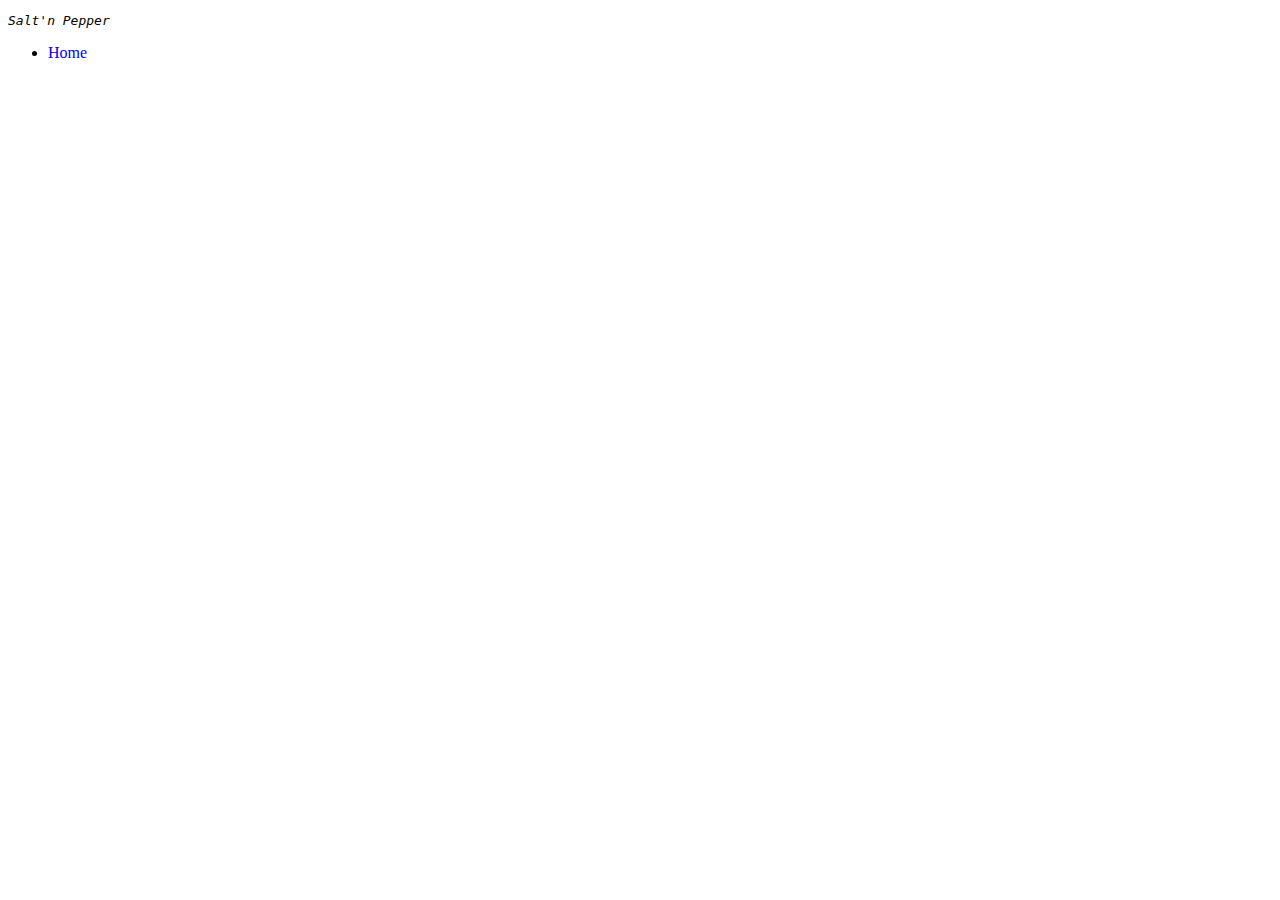
==== new.html @ 84366be2 "css text" ====
<!DOCTYPE html>
<html lang="en">

<head>
    <meta charset="UTF-8">
    <meta name="viewport" content="width=device-width, initial-scale=1.0">
    <title>Document</title>
    <link rel="stylesheet" href="./Css-class-1/style.css">
    <link rel="preconnect" href="https://fonts.googleapis.com">
    <link rel="preconnect" href="https://fonts.gstatic.com" crossorigin>
    <link href="https://fonts.googleapis.com/css2?family=Pacifico&display=swap" rel="stylesheet">
    <!-- <style>
        h1{
            color:aqua;
            background-color: black;
            text-align: center;
        }
    </style> -->
</head>

<body>
    <!-- Inline Css -->
    <!-- <h1>Inline Css</h1>
    <h1>Css Class # 1</h1> -->

    <!-- Internal -->
    <!-- <h1>Internal / Inpage Css</h1> -->


    <!-- <h1>Moeed Qadri</h1> -->
    <!-- 
    <div id="container">
        <div class="child">
            
        </div>
    </div> -->


    <!-- <h1>Adjecent Selector</h1>
<p>Lorem ipsum dolor sit amet.</p>
<p>Lorem ipsum dolor sit amet.</p>
<p>Lorem ipsum dolor sit amet.</p> -->

    <!-- <div class="heading">
<h1>Css Class # 2</h1>
</div> -->

    <!-- 
<div id="abc"></div>
<div id="xyz"></div> -->

    <!-- ******************Text Chapter 12***************** -->

    <p>Salt'n Pepper </p>
</body>
<ul>
    <li><a href="#">Home</a></li>
</ul>
</html>
---- Css-class-1/style.css ----
@font-face {
    font-family:myFont;
    src: url(../Pacifico/Pacifico-Regular.ttf);
}
@font-face {
    font-family:myFont1 ;
    src: url(../futurak.ttf);
}



/* *{
    background-color: aqua;
 
} */
/* #container{
    background-color: red;
    width: 400px;
    height: 400px;
    border: 2px solid red;
}
.child{
    background-color: yellow;
    width: 400px;
    height: 400px;
    border: 2px solid red;
} */

/* Child Selector */
/* h1~p{
    background-color: black;
    color: red;
} */
/* h1{
    color: rgb(5, 41, 92);
    color: #484eb5;
    background-color: black;
} */

/* h1{
    color: red !important;
    background-color: black !important;
}
h1{
    color:greenyellow;
    background-color:red;
} */

/* #abc{
    width: 100px;
    height: 100px;
    background-color: rgb(225, 20, 163);
}
#xyz{
    width: 100px;
    height: 100px;
    background-color: rgba(10, 21, 177, 0.5);
    margin:-40px 0px 0px 40px;
        /* Top Right bottom  left  
    }    */

p{
    /* font-size:30px;
    font-family:'Gill Sans', 'Gill Sans MT', Calibri, 'Trebuchet MS', sans-serif;
    font-weight:bold;
    font-stretch:semi-expanded; */
/*     
        font-family: "Pacifico", cursive;
        font-weight: 400; */
      
        /* font-size: 50px;       */
        font-style: italic;
        font-stretch: expanded;
        font-family:monospace ;
        text-transform:capitalize;
        text-decoration:none;


}

ul a {
    text-decoration: none;
}
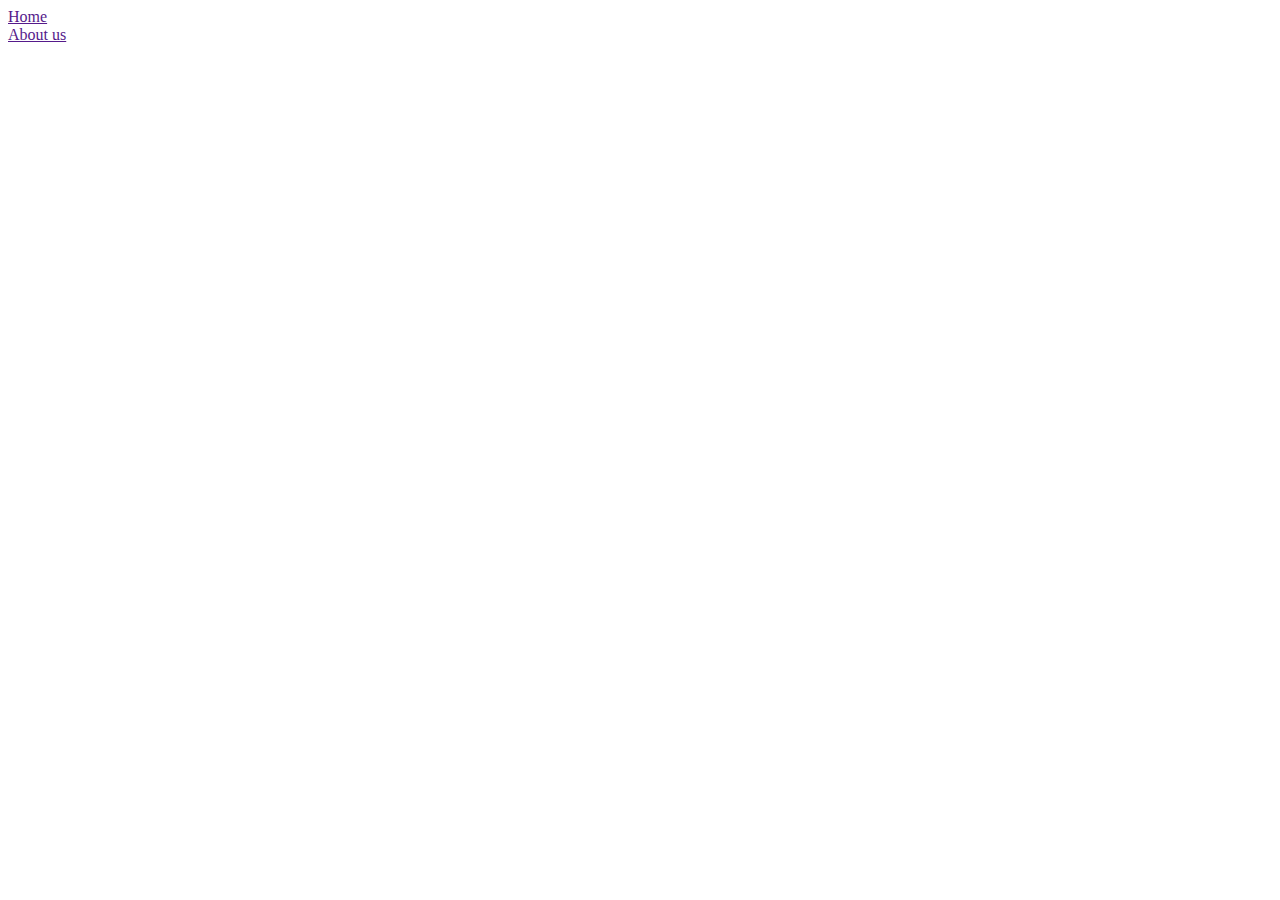
==== commit 81ae996e: "css class 4 update" ====
--- a/new.html
+++ b/new.html
@@ -50,10 +50,49 @@
 <div id="xyz"></div> -->
 
     <!-- ******************Text Chapter 12***************** -->
-
+<!-- 
     <p>Salt'n Pepper </p>
 </body>
 <ul>
+    <li><a href="#">Home</a></li> -->
+    <!-- <div class="para">
+    <p>Lorem ipsum dolor sit amet consectetur adipisicing elit. Necessitatibus aliquid iusto vitae odio? Doloremque iure vero reprehenderit, itaque, consequuntur id inventore aspernatur atque nemo iste, nulla voluptates sequi! Neque, aspernatur quisquam voluptatibus adipisci rem nulla! Illum, labore! Inventore, et magni.</p>
+    <p>Lorem ipsum dolor sit amet consectetur adipisicing elit. Necessitatibus aliquid iusto vitae odio? Doloremque iure vero reprehenderit, itaque, consequuntur id inventore aspernatur atque nemo iste, nulla voluptates sequi! Neque, aspernatur quisquam voluptatibus adipisci rem nulla! Illum, labore! Inventore, et magni.</p> -->
+    <!-- <div> -->
+    <!-- <img src="https://static.wixstatic.com/media/35d9ec_ec03ea208bca46509114631bae5fd6ba~mv2.jpeg/v1/fill/w_1000,h_692,al_c,q_85/35d9ec_ec03ea208bca46509114631bae5fd6ba~mv2.jpeg" alt="">Imag 1<br>
+    <img src="https://static.wixstatic.com/media/35d9ec_ec03ea208bca46509114631bae5fd6ba~mv2.jpeg/v1/fill/w_1000,h_692,al_c,q_85/35d9ec_ec03ea208bca46509114631bae5fd6ba~mv2.jpeg" alt="">Image 2<br>
+    <img src="https://static.wixstatic.com/media/35d9ec_ec03ea208bca46509114631bae5fd6ba~mv2.jpeg/v1/fill/w_1000,h_692,al_c,q_85/35d9ec_ec03ea208bca46509114631bae5fd6ba~mv2.jpeg" alt="">Image 3 -->
+        <!-- <p>Lorem ipsum dolor sit amet, consectetur adipisicing elit. Laboriosam, provident adipisci! Dicta tenetur incidunt fugiat autem modi nulla accusantium! Doloremque!</p>
+        <p>Lorem ipsum dolor sit amet consectetur, adipisicing elit. Numquam, dicta?</p>
+        <p>Lorem ipsum dolor sit amet consectetur adipisicing elit. Ratione, ipsum?</p>
+
+
+</div>
+</div> -->
+<!-- </ul> -->
+
+
+<!-- <a href="https://www.instagram.com" target="_blank">instagram</a> -->
+
+<!-- <input type="text"><button>Submit</button> -->
+
+<!-- <div id="box1">
+    <p>Lorem ipsum dolor sit amet consectetur adipisicing elit. Unde a eveniet sit nam, provident dolores neque ut suscipit! Ducimus, enim? Lorem ipsum dolor sit amet consectetur adipisicing elit. Distinctio, tempora. Ut possimus minima vero vitae sequi. Lorem ipsum dolor, sit amet consectetur adipisicing elit. Neque soluta voluptates recusandae doloremque autem tempore dolorum, eaque vel minima enim!</p>
+</div> -->
+<!-- <div class="box1"> -->
+<!--     
+</div>
+<div class="box2">Lorem ipsum dolor sit amet consectetur adipisicing elit. Nulla rerum incidunt minus quo? Mollitia quis cumque excepturi laborum, nulla ipsa!</div>
+    
+</div> -->
+
+<!-- <ul>
     <li><a href="#">Home</a></li>
-</ul>
-</html>+    <li><a href="#">About us</a></li>
+    <li><a href="#">Gallery</a></li>
+    <li><a href="#">FAQ</a></li>
+    <li><a href="#">Blog</a></li>
+</ul> -->
+
+<a href="">Home</a>
+<a href="">About us</a>--- a/Css-class-1/style.css
+++ b/Css-class-1/style.css
@@ -59,7 +59,7 @@
         /* Top Right bottom  left  
     }    */
 
-p{
+/* p{ */
     /* font-size:30px;
     font-family:'Gill Sans', 'Gill Sans MT', Calibri, 'Trebuchet MS', sans-serif;
     font-weight:bold;
@@ -69,7 +69,7 @@
         font-weight: 400; */
       
         /* font-size: 50px;       */
-        font-style: italic;
+        /* font-style: italic;
         font-stretch: expanded;
         font-family:monospace ;
         text-transform:capitalize;
@@ -80,7 +80,117 @@
 
 ul a {
     text-decoration: none;
+} */
+    
+/* .para{ */
+    /* line-height: 20px;
+    word-spacing: 10px;
+    letter-spacing: 3px; */
+    /* text-align: justify; */
+/* } */
+
+/* img{
+    width: 100px;
+
 }
-    
+
+div img{
+    vertical-align:tex-top; */
+/* } */
+/* p{
+text-indent: 100px;
+} */
+
+/* div{
+    text-shadow: 0px 2px 2px black;
+               /* 1) left to right 
+               2) top to bottom
+               3) Blurness
+               /* 4) Color */
+/* } */
+/* 
 
 
+Pesudo Class / Elemetns             
+a:link{
+    color: red ;
+}
+
+a:visited{
+    color: greenyellow !important;
+} */
+
+/* button{
+    color: red;
+    background-color: black;
+}
+button:hover{
+    color: black;
+    background-color: red;
+}
+button:active{
+    background-color: blue;
+    color: #ffff;
+}
+input:focus{
+   color: red;
+} */
+/*  */
+/* .box1{ */
+    /* width: 200px; */
+    /* height: 200px; */
+    /* border-width: 2px;
+    border-style: dashed;
+    border-color: red; */
+    /* border: 10px dashed red;  /*shorthand */
+    /* border: 2px solid black; */
+    /* overflow: scroll; */
+    /* min-height: 200px;
+    max-height: 400px; */
+    /* overflow: scroll; */
+
+/* } */
+
+/* 
+.box1{
+    background-color: yellow;
+    width: 200px;
+    height: 200px;
+    border: 2px solid red; */
+    /* margin-bottom: 100px/; */
+/* } */
+
+/* .box2{ */
+    /* background-color:blue;
+    color: #ffff;
+    width: 200px;
+    height: 200px;
+    border: 2px solid red; */
+    /* margin-top: 20px;
+    margin-left: 50px; */
+    /* margin:140px; */
+    /* padding-left: 10px;
+    padding-top: 10px;
+    padding-right: 20px; */
+    /* padding: 20px 10px; */
+/* }
+
+button{
+    background-color: black;
+    color: red;
+    padding: 5px 20px;
+} */
+
+/* ul li{
+    display: inline-block;
+    margin-top: 20px;
+
+} */
+
+p{
+    display: inline;
+}
+
+a{
+    display: block;
+}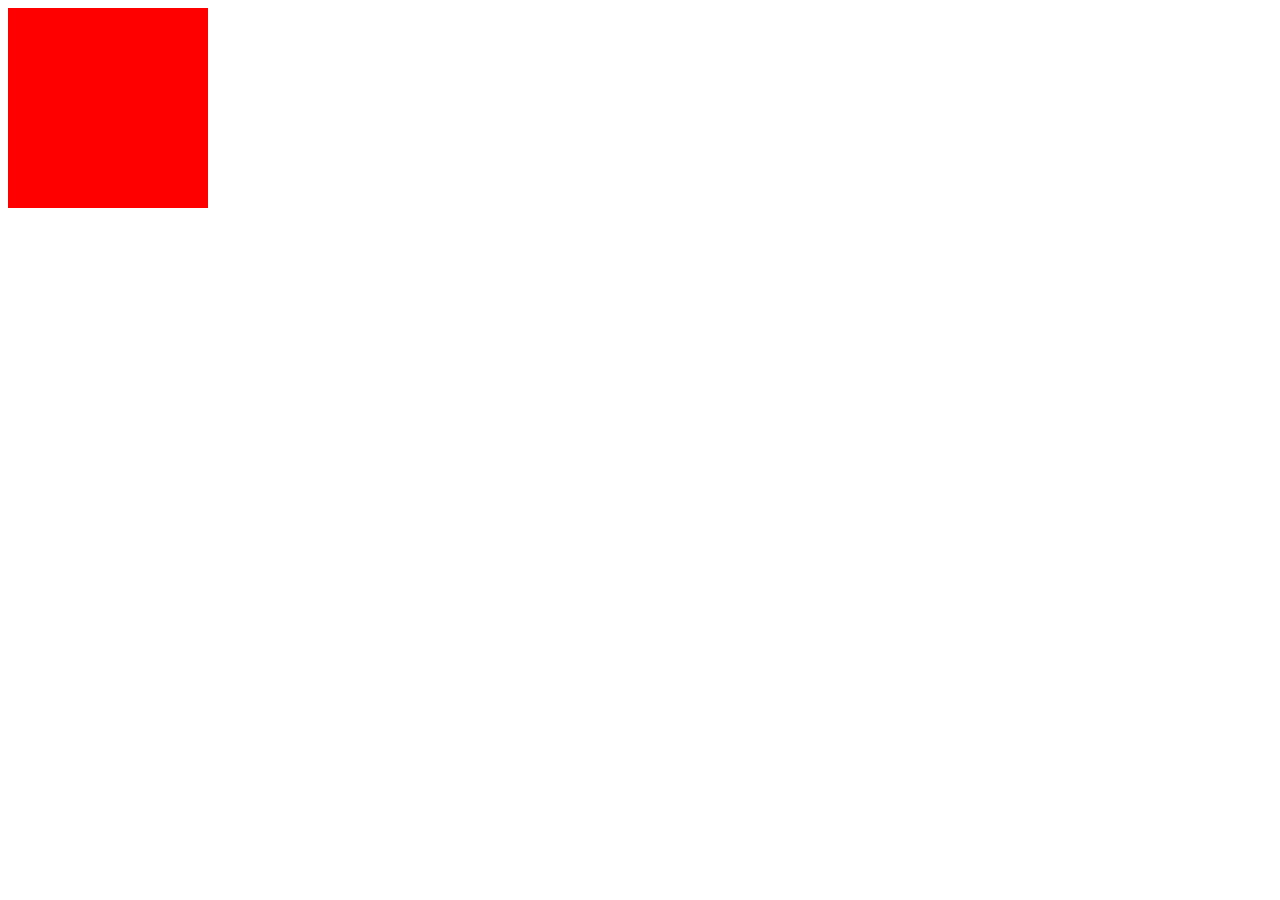
==== commit 07574f96: "completed css" ====
--- a/new.html
+++ b/new.html
@@ -52,7 +52,7 @@
     <!-- ******************Text Chapter 12***************** -->
 <!-- 
     <p>Salt'n Pepper </p>
-</body>
+
 <ul>
     <li><a href="#">Home</a></li> -->
     <!-- <div class="para">
@@ -93,6 +93,211 @@
     <li><a href="#">FAQ</a></li>
     <li><a href="#">Blog</a></li>
 </ul> -->
-
+<!-- 
 <a href="">Home</a>
-<a href="">About us</a>+<a href="">About u</a>s -->
+
+<!-- <div class="shadow">
+<ul>
+    <li>Mangi</li>
+    <li class="grapes">Grapes</li>
+    <li>Apple</li>
+</ul>
+ -->
+<!-- <ul>
+    <li>Lorem ipsum dolor sit, amet consectetur adipisicing elit.</li>
+    <li>Lorem ipsum dolor sit, amet consectetur adipisicing elit. </li>
+    <li>Lorem ipsum dolor sit, amet consectetur adipisicing elit. Modi asperiores eum soluta ipsam possimus ipsa minus ut dignissimos, blanditiis voluptates! Minima ex autem aliquid obcaecati quidem eos itaque numquam sit, enim, a maxime sapiente officia? Quo dicta quae quod fuga.</li>
+    <li>Lorem ipsum dolor sit, amet consectetur adipisicing elit. Modi asperiores eum soluta ipsam possimus ipsa minus ut dignissimos, blanditiis voluptates! Minima ex autem aliquid obcaecati quidem eos itaque numquam sit, enim, a maxime sapiente officia? Quo dicta quae quod fuga.</li>
+
+    
+</ul>
+<table>
+    <tr>
+        <th>Name</th>
+        <th></th>
+        <th>Father Name</th>
+    </tr>
+    <tr>
+        <td>Moeed</td>
+        <td></td>
+        <td>xyz</td>
+    </tr>
+    <tr>
+        <td>ali</td>
+        <td></td>
+        <td>xyz</td>
+    </tr>
+</table> -->
+
+<!-- <form action="">
+    <fieldset>
+        <legend>Personal Information</legend>
+    <div class="example">
+    Name :
+    <i class="fa-solid fa-user"></i><input type="text">
+</div>
+</fieldset>
+</form> -->
+
+<!-- <form action="">
+    User Name : 
+    <i class="fa-solid fa-user"></i><input type="text">
+</form> -->
+<!-- 
+<div class="position">
+<p>Lorem ipsum dolor sit amet consectetur adipisicing elit. Magni ea nisi, eaque corporis modi suscipit quis reprehenderit optio! Possimus, reprehenderit, assumenda tempora ut rerum laudantium at praesentium minus cumque velit tempore suscipit rem aliquid voluptatibus sapiente repudiandae pariatur dolores? Vero consectetur perferendis tempora fugit laboriosam qui cumque non, enim nihil!</p>
+<div id="box">
+
+</div>
+<p>Lorem ipsum dolor, sit amet consectetur adipisicing elit. Libero voluptatibus blanditiis officia dolorem quidem eligendi iure praesentium. Et exercitationem distinctio error recusandae voluptates reprehenderit inventore placeat eaque, hic perferendis quae iusto quis ab eius quasi modi odio veniam consequatur quia!</p>
+<p>Lorem ipsum dolor, sit amet consectetur adipisicing elit. Libero voluptatibus blanditiis officia dolorem quidem eligendi iure praesentium. Et exercitationem distinctio error recusandae voluptates reprehenderit inventore placeat eaque, hic perferendis quae iusto quis ab eius quasi modi odio veniam consequatur quia!</p>
+<p>Lorem ipsum dolor, sit amet consectetur adipisicing elit. Libero voluptatibus blanditiis officia dolorem quidem eligendi iure praesentium. Et exercitationem distinctio error recusandae voluptates reprehenderit inventore placeat eaque, hic perferendis quae iusto quis ab eius quasi modi odio veniam consequatur quia!</p>
+<p>Lorem ipsum dolor, sit amet consectetur adipisicing elit. Libero voluptatibus blanditiis officia dolorem quidem eligendi iure praesentium. Et exercitationem distinctio error recusandae voluptates reprehenderit inventore placeat eaque, hic perferendis quae iusto quis ab eius quasi modi odio veniam consequatur quia!</p>
+<p>Lorem ipsum dolor, sit amet consectetur adipisicing elit. Libero voluptatibus blanditiis officia dolorem quidem eligendi iure praesentium. Et exercitationem distinctio error recusandae voluptates reprehenderit inventore placeat eaque, hic perferendis quae iusto quis ab eius quasi modi odio veniam consequatur quia!</p>
+<p>Lorem ipsum dolor, sit amet consectetur adipisicing elit. Libero voluptatibus blanditiis officia dolorem quidem eligendi iure praesentium. Et exercitationem distinctio error recusandae voluptates reprehenderit inventore placeat eaque, hic perferendis quae iusto quis ab eius quasi modi odio veniam consequatur quia!</p>
+<p>Lorem ipsum dolor, sit amet consectetur adipisicing elit. Libero voluptatibus blanditiis officia dolorem quidem eligendi iure praesentium. Et exercitationem distinctio error recusandae voluptates reprehenderit inventore placeat eaque, hic perferendis quae iusto quis ab eius quasi modi odio veniam consequatur quia!</p>
+
+<p>Lorem ipsum dolor, sit amet consectetur adipisicing elit. Libero voluptatibus blanditiis officia dolorem quidem eligendi iure praesentium. Et exercitationem distinctio error recusandae voluptates reprehenderit inventore placeat eaque, hic perferendis quae iusto quis ab eius quasi modi odio veniam consequatur quia!</p>
+</div> -->
+
+
+<!-- <p id="one">Lorem ipsum dolor sit amet consectetur adipisicing elit. Ducimus, non. Quae vero sunt, pariatur inventore dicta aliquid impedit eos sint veritatis optio placeat at quam et suscipit facere reprehenderit unde eveniet nostrum eum voluptate repudiandae voluptatibus incidunt sit consequuntur. Quaerat! Lorem ipsum dolor sit amet consectetur adipisicing elit. Doloribus harum nisi vitae sint! Provident pariatur reprehenderit accusamus debitis culpa id. Lorem ipsum dolor sit amet consectetur adipisicing elit. Modi magni iure qui quisquam ducimus tenetur voluptatem placeat quia, quidem ad!</p>
+<p id="two">Lorem ipsum dolor sit amet, consectetur adipisicing elit. Ipsam itaque quasi alias pariatur similique aspernatur doloribus tempore molestias nulla, error corrupti, hic rem quod dolor. At, inventore quos numquam eius culpa neque quidem deserunt tenetur eaque impedit asperiores laboriosam excepturi. Lorem ipsum dolor sit amet consectetur, adipisicing elit. Commodi rem expedita ea labore delectus. Repellat veritatis eveniet animi ab quas. Lorem ipsum dolor sit amet consectetur adipisicing elit. Facilis, sint natus fugiat sit neque in, doloribus qui distinctio labore quos tempore placeat voluptatem, perferendis repellendus a deserunt incidunt ex rem!</p>
+<p id="three">Lorem ipsum dolor sit, amet consectetur adipisicing elit. Eum dolores voluptatum enim quos hic quas neque explicabo! Animi soluta nesciunt illo a. Vitae incidunt sequi aut a. Cupiditate necessitatibus sunt ad modi cumque hic reprehenderit voluptate ab, dignissimos nemo dolorem!</p>
+
+
+<div class="background">
+<h1>Welcome to our Website</h1>
+
+</div>
+<p>Lorem ipsum, dolor sit amet consectetur adipisicing elit. Consequuntur sequi excepturi officia, id impedit quasi voluptatem deserunt nemo iure necessitatibus, quos, nobis voluptatum aliquid quia. Architecto libero dignissimos vel eveniet voluptatum obcaecati porro ut vero, deserunt natus aliquid fugiat impedit nemo quae ab quas voluptates necessitatibus sunt sequi qui alias.</p>
+<p>Lorem ipsum, dolor sit amet consectetur adipisicing elit. Consequuntur sequi excepturi officia, id impedit quasi voluptatem deserunt nemo iure necessitatibus, quos, nobis voluptatum aliquid quia. Architecto libero dignissimos vel eveniet voluptatum obcaecati porro ut vero, deserunt natus aliquid fugiat impedit nemo quae ab quas voluptates necessitatibus sunt sequi qui alias.</p>
+<p>Lorem ipsum, dolor sit amet consectetur adipisicing elit. Consequuntur sequi excepturi officia, id impedit quasi voluptatem deserunt nemo iure necessitatibus, quos, nobis voluptatum aliquid quia. Architecto libero dignissimos vel eveniet voluptatum obcaecati porro ut vero, deserunt natus aliquid fugiat impedit nemo quae ab quas voluptates necessitatibus sunt sequi qui alias.</p>
+<p>Lorem ipsum, dolor sit amet consectetur adipisicing elit. Consequuntur sequi excepturi officia, id impedit quasi voluptatem deserunt nemo iure necessitatibus, quos, nobis voluptatum aliquid quia. Architecto libero dignissimos vel eveniet voluptatum obcaecati porro ut vero, deserunt natus aliquid fugiat impedit nemo quae ab quas voluptates necessitatibus sunt sequi qui alias.</p>
+<p>Lorem ipsum, dolor sit amet consectetur adipisicing elit. Consequuntur sequi excepturi officia, id impedit quasi voluptatem deserunt nemo iure necessitatibus, quos, nobis voluptatum aliquid quia. Architecto libero dignissimos vel eveniet voluptatum obcaecati porro ut vero, deserunt natus aliquid fugiat impedit nemo quae ab quas voluptates necessitatibus sunt sequi qui alias.</p>
+<p>Lorem ipsum, dolor sit amet consectetur adipisicing elit. Consequuntur sequi excepturi officia, id impedit quasi voluptatem deserunt nemo iure necessitatibus, quos, nobis voluptatum aliquid quia. Architecto libero dignissimos vel eveniet voluptatum obcaecati porro ut vero, deserunt natus aliquid fugiat impedit nemo quae ab quas voluptates necessitatibus sunt sequi qui alias.</p>
+<p>Lorem ipsum, dolor sit amet consectetur adipisicing elit. Consequuntur sequi excepturi officia, id impedit quasi voluptatem deserunt nemo iure necessitatibus, quos, nobis voluptatum aliquid quia. Architecto libero dignissimos vel eveniet voluptatum obcaecati porro ut vero, deserunt natus aliquid fugiat impedit nemo quae ab quas voluptates necessitatibus sunt sequi qui alias.</p> -->
+
+<!-- <div class="container">
+    <div class="logo">
+    <img src="./assets/logo.png" alt="">
+</div>
+
+<ul>
+    <li>Home</li>
+    <li>About us</li>
+    <li>Gallery</li>
+    <li>FAQ</li>
+
+</ul>
+<div class="btn">
+<button>Login</button>
+<button>Sign up</button>
+</div>
+</div>
+
+<div id="card">
+    <div class="card1">
+        <img src="assets/icon.svg" alt="">
+        <h1>User Card</h1>
+        <p>Name : Ali </p>
+        <p>Country : pak </p>
+        <p>City : khi </p>
+    </div>
+    <div class="card2">
+        <img src="assets/icon.svg" alt="">
+        <h1>User Card</h1>
+        <p>Name : Ali </p>
+        <p>Country : pak </p>
+        <p>City : khi </p>
+    </div>
+    <div class="card3">
+        <img src="assets/icon.svg" alt="">
+        <h1>User Card</h1>
+        <p>Name : Ali </p>
+        <p>Country : pak </p>
+        <p>City : khi </p>
+    </div>
+    <div class="card3">
+        <img src="assets/icon.svg" alt="">
+        <h1>User Card</h1>
+        <p>Name : Ali </p>
+        <p>Country : pak </p>
+        <p>City : khi </p>
+    </div>
+</div> -->
+
+
+<!-- ************Designing Single Web page**************** -->
+
+<!-- <header>
+<div class="top">
+    <p>Make it #WithMake</p>
+</div>
+<div class="header">
+    <div class="logo">
+        <img src="assets/logo.png" alt="">
+    </div>
+    <div class="nav">
+        <ul>
+            <li><a href="">Apps & Services</a></li>
+            <li><a href="">Templates</a></li>
+            <li><a href="">Pricing</a></li>
+            <li><a href="">Talk & sales</a></li>
+            <li><a href="">Get Help</a></li>
+        </ul>
+    </div>
+    <div class="btn">
+        <button class="signin">Sign in</button>
+        <button class="started">Get started free</button>
+    </div>
+    
+</div>
+</header>
+
+
+    <div class="herosection">
+        <div class="text">
+        <h1>Design workflows </h1><br> <h2>#Withmake</h2>
+        </div>
+    </div>
+ -->
+
+<div id="box"></div>
+
+
+
+
+
+
+
+
+
+
+
+
+
+
+
+
+
+
+
+
+
+
+
+
+
+
+
+
+
+
+
+
+
+<script src="https://kit.fontawesome.com/de617e3533.js" crossorigin="anonymous"></script>
+</body>
+
--- a/Css-class-1/style.css
+++ b/Css-class-1/style.css
@@ -1,11 +1,13 @@
 @font-face {
-    font-family:myFont;
+    font-family: myFont;
     src: url(../Pacifico/Pacifico-Regular.ttf);
 }
+
 @font-face {
-    font-family:myFont1 ;
+    font-family: myFont1;
     src: url(../futurak.ttf);
 }
+
 
 
 
@@ -60,16 +62,16 @@
     }    */
 
 /* p{ */
-    /* font-size:30px;
+/* font-size:30px;
     font-family:'Gill Sans', 'Gill Sans MT', Calibri, 'Trebuchet MS', sans-serif;
     font-weight:bold;
     font-stretch:semi-expanded; */
 /*     
         font-family: "Pacifico", cursive;
         font-weight: 400; */
-      
-        /* font-size: 50px;       */
-        /* font-style: italic;
+
+/* font-size: 50px;       */
+/* font-style: italic;
         font-stretch: expanded;
         font-family:monospace ;
         text-transform:capitalize;
@@ -81,12 +83,12 @@
 ul a {
     text-decoration: none;
 } */
-    
+
 /* .para{ */
-    /* line-height: 20px;
+/* line-height: 20px;
     word-spacing: 10px;
     letter-spacing: 3px; */
-    /* text-align: justify; */
+/* text-align: justify; */
 /* } */
 
 /* img{
@@ -137,17 +139,17 @@
 } */
 /*  */
 /* .box1{ */
-    /* width: 200px; */
-    /* height: 200px; */
-    /* border-width: 2px;
+/* width: 200px; */
+/* height: 200px; */
+/* border-width: 2px;
     border-style: dashed;
     border-color: red; */
-    /* border: 10px dashed red;  /*shorthand */
-    /* border: 2px solid black; */
-    /* overflow: scroll; */
-    /* min-height: 200px;
+/* border: 10px dashed red;  /*shorthand */
+/* border: 2px solid black; */
+/* overflow: scroll; */
+/* min-height: 200px;
     max-height: 400px; */
-    /* overflow: scroll; */
+/* overflow: scroll; */
 
 /* } */
 
@@ -157,22 +159,22 @@
     width: 200px;
     height: 200px;
     border: 2px solid red; */
-    /* margin-bottom: 100px/; */
+/* margin-bottom: 100px/; */
 /* } */
 
 /* .box2{ */
-    /* background-color:blue;
+/* background-color:blue;
     color: #ffff;
     width: 200px;
     height: 200px;
     border: 2px solid red; */
-    /* margin-top: 20px;
+/* margin-top: 20px;
     margin-left: 50px; */
-    /* margin:140px; */
-    /* padding-left: 10px;
+/* margin:140px; */
+/* padding-left: 10px;
     padding-top: 10px;
     padding-right: 20px; */
-    /* padding: 20px 10px; */
+/* padding: 20px 10px; */
 /* }
 
 button{
@@ -187,10 +189,277 @@
 
 } */
 
-p{
+/* p{
     display: inline;
 }
 
 a{
     display: block;
-}+} */
+
+/* ul li{
+    display: inline-block;
+}
+ul .grapes{
+    visibility: visible;
+    display: none;
+} */
+
+/* .shadow{
+    /* box-shadow: 5px  10px 5px 2px gray; */
+/* width: 100px; */
+/* 1 ) left to right       
+                 3 ) top to bottom       
+                 3 ) Blurness
+                 4 ) Spread 
+                 5 ) Color  */
+/* box-shadow: rgba(0, 0, 0, 0.25) 0px 54px 55px, rgba(0, 0, 0, 0.12) 0px -12px 30px, rgba(0, 0, 0, 0.12) 0px 4px 6px, rgba(0, 0, 0, 0.17) 0px 12px 13px, rgba(0, 0, 0, 0.09) 0px -3px 5px; */
+/* border-radius: 10px; */
+/* border-bottom-right-radius: 10px;
+                 padding: 5px 10px; */
+
+/* }  */
+
+
+/* ul li {
+    display: inline-blo/ck;
+} */
+
+/* ul li{ */
+/* list-style-image: url(/assets/icon.svg); */
+
+/* list-style-position: outside; */
+/* list-style: none
+    ;
+} */
+
+/* table tr td{
+    border: 2px solid black;
+    empty-cells: show;
+    
+}
+table{ */
+
+/* border-spacing: 100px 50px; */
+/* border-collapse: collapse;
+} */
+
+
+/* .example{
+    position: relative;
+    
+}
+i{
+    position: absolute;
+    left: 55px;
+    top: 2px;
+    color: red;
+    
+    
+}
+input{
+    padding-left: 20px;
+    
+}
+
+legend{
+    background-color: black;
+    color: red;
+    padding: 1px;
+    border-radius: 5px;
+    
+    
+}
+body{
+    cursor: grabbing;
+} */
+
+/* i{
+    position: relative;
+    left: 20px;
+}
+input{
+padding-left: 22px;
+cursor: col-resize;
+} */
+
+
+
+/* #box{
+    border: 2px solid black;
+    width:200px ;
+    height: 200px;
+    background-color: blue;
+    position: relative;
+    position: absolute;
+    position: sticky;
+
+    z-index:-1;
+    top: 20px;
+} */
+/* 
+#one{
+    border: 2px solid black;
+    width: 250px;
+    float: left;
+}
+#two{
+    border: 2px solid black;
+    width: 250px;
+    float: right;
+}
+ #three{
+    
+clear: both;
+} */
+
+/* .background{
+    background-image: url(../assets/bg.jpg);
+    width: 100%;
+    height: 500px;
+    background-repeat: no-repeat;
+    background-attachment: fixed;
+    border: 2px solid black;
+    background-position: center;
+    background-size: cover; */
+/* }  */
+/* h1{
+    color: #ffff;
+    text-align: center;
+    margin-top: 200px;
+    background-color: black;
+} */
+/* *{
+    margin: 0%;
+    padding: 0%;
+}
+.container{
+    display: flex;
+    /* justify-content: space-around; */
+/* justify-content: space-between;
+    align-items: center;
+    background-color: rgb(106, 167, 241);
+}
+.logo img{
+    width: 100px;
+}
+ul{
+    list-style: none;
+    display: flex;
+    gap: 60px;
+    
+} */
+
+
+/* Card  */
+/* #card{ */
+
+/* border: 2px solid black;
+    display: flex;
+    justify-content: center; */
+/* flex-direction: column; */
+
+/* gap: 100px;
+    flex-wrap: wrap;
+    
+    
+}
+.card1,.card2,.card3,.card4{
+    border: 2px solid black;
+    margin-top: 20px;
+    width: 20%;
+
+    
+}
+.card1 img{
+    width: 50%;
+}
+.card2 img{
+    width: 50%;
+}
+.card3 img{
+    width: 50%;
+} */
+
+/* ************Designing Single Web page**************** */
+/* * {
+    margin: 0%;
+    padding: 0%;
+}
+
+.top>p {
+    text-align: center;
+    background-color: #db50e8;
+    padding: 5px;
+}
+
+.header {
+    display: flex;
+    background-color: #0b0c28;
+    padding: 5px;
+    align-items: center;
+    justify-content: space-between;
+
+
+}
+
+.logo img {
+    width: 150px;
+}
+
+.nav ul li {
+    display: inline-block;
+    margin-left: 20px;
+
+
+
+}
+
+.nav ul li a {
+    text-decoration: none;
+    color: #ffff;
+
+}
+
+.btn .signin {
+    background-color: #0b0c28;
+    color: #db50e8;
+    border: 2px solid #db50e8;
+    padding: 10px 20px;
+    border-radius: 20px;
+}
+
+.btn .started {
+    color: #ffff;
+    background: rgb(233, 70, 247);
+    background: linear-gradient(90deg, rgba(233, 70, 247, 1) 36%, rgba(97, 39, 195, 1) 67%);
+    border:none;
+    padding: 10px 20px;
+    border-radius: 20px;
+}
+.herosection{
+    background-color: #0b0c28;
+    width: 100%;
+    height: 84.5vh;
+}
+.text{
+    color: #ffff;
+    text-align: center;
+    padding-top:200px ;
+} */
+
+@media only screen and (min-width:200px)and (max-width:568px){
+    body{
+        background-color: blue;
+    }
+    #box{
+        background-color:green !important;
+        width: 200px;
+        height: 200px;
+    }
+}
+#box{
+    background-color: red;
+    width: 200px;
+    height: 200px;
+}
